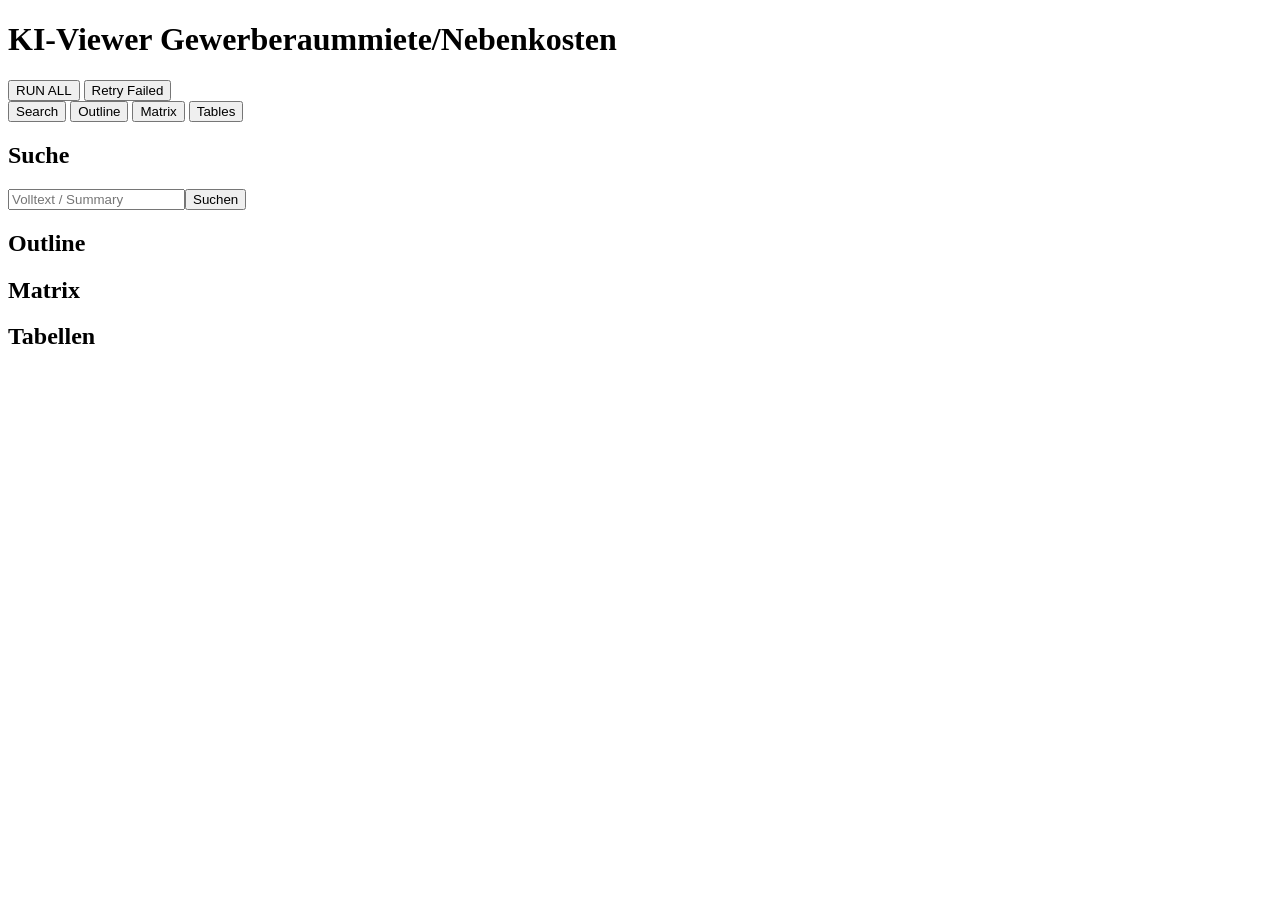
==== app/templates/index.html @ 09eb8c4c "Add non-technical documentation and unit tests" ====
<!doctype html>
<html lang="de">
<head>
  <meta charset="UTF-8" />
  <title>Nebenkosten Viewer</title>
  <link rel="stylesheet" href="/static/style.css" />
</head>
<body>
  <h1>KI-Viewer Gewerberaummiete/Nebenkosten</h1>
  <div class="actions">
    <button onclick="runAll()">RUN ALL</button>
    <button onclick="retryFailed()">Retry Failed</button>
  </div>
  <div class="tabs">
    <button onclick="showTab('search')">Search</button>
    <button onclick="showTab('outline')">Outline</button>
    <button onclick="showTab('matrix')">Matrix</button>
    <button onclick="showTab('tables')">Tables</button>
  </div>

  <section id="search" class="tab">
    <h2>Suche</h2>
    <input id="q" placeholder="Volltext / Summary" /><button onclick="loadSearch()">Suchen</button>
    <div id="searchResults"></div>
  </section>

  <section id="outline" class="tab hidden">
    <h2>Outline</h2>
    <div id="outlineData"></div>
  </section>

  <section id="matrix" class="tab hidden">
    <h2>Matrix</h2>
    <div id="matrixData"></div>
  </section>

  <section id="tables" class="tab hidden">
    <h2>Tabellen</h2>
    <div id="tablesData"></div>
  </section>

  <script src="/static/app.js"></script>
</body>
</html>
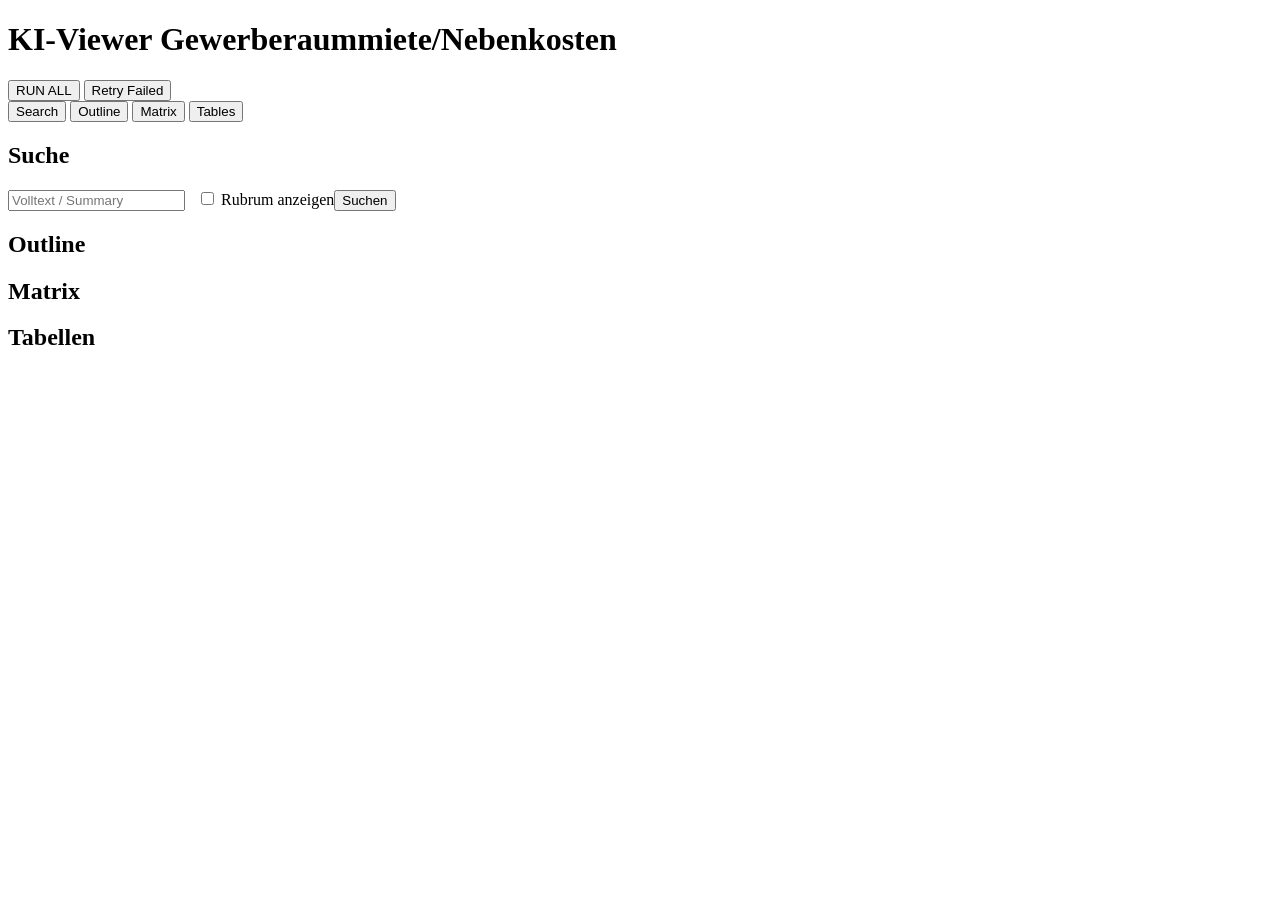
==== commit 702c26f6: "Add semantic block segmentation and rubrum/quote handling" ====
--- a/app/templates/index.html
+++ b/app/templates/index.html
@@ -20,7 +20,8 @@
 
   <section id="search" class="tab">
     <h2>Suche</h2>
-    <input id="q" placeholder="Volltext / Summary" /><button onclick="loadSearch()">Suchen</button>
+    <input id="q" placeholder="Volltext / Summary" /><label style="margin-left:12px"><input id="showRubrum" type="checkbox" onchange="loadSearch()" /> Rubrum anzeigen</label><button onclick="loadSearch()">Suchen</button>
+    <div id="mergeStats"></div>
     <div id="searchResults"></div>
   </section>
 
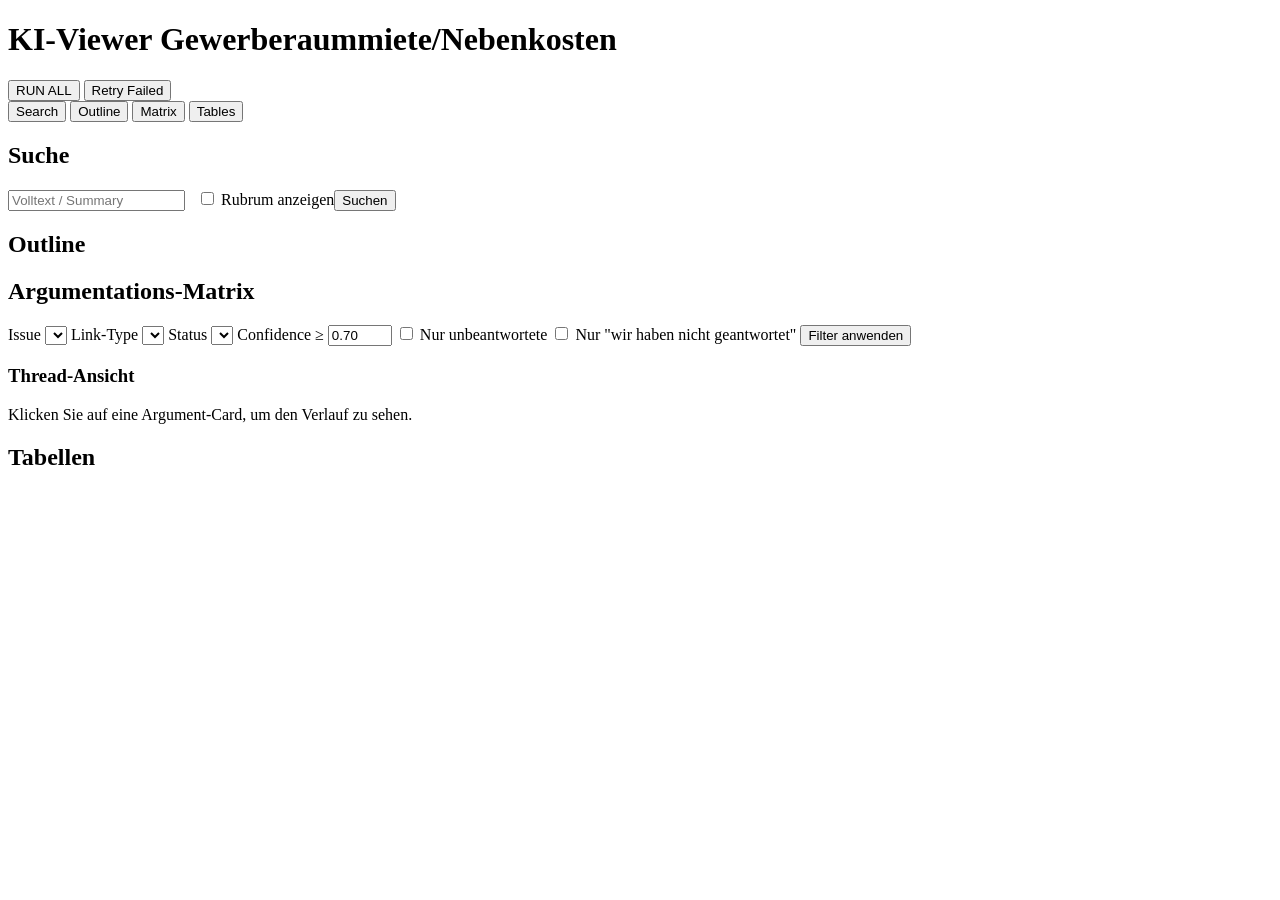
==== commit 15a730a4: "Add two-column argument matrix with gap detection and thread view" ====
--- a/app/templates/index.html
+++ b/app/templates/index.html
@@ -31,8 +31,23 @@
   </section>
 
   <section id="matrix" class="tab hidden">
-    <h2>Matrix</h2>
-    <div id="matrixData"></div>
+    <h2>Argumentations-Matrix</h2>
+    <div class="matrix-toolbar">
+      <label>Issue <select id="matrixIssue"></select></label>
+      <label>Link-Type <select id="matrixLinkType"></select></label>
+      <label>Status <select id="matrixStatus"></select></label>
+      <label>Confidence &ge; <input id="matrixConfidence" type="number" min="0" max="1" step="0.05" value="0.70" /></label>
+      <label><input id="matrixUnansweredOnly" type="checkbox" /> Nur unbeantwortete</label>
+      <label><input id="matrixOurGapsOnly" type="checkbox" /> Nur "wir haben nicht geantwortet"</label>
+      <button onclick="loadMatrixView()">Filter anwenden</button>
+    </div>
+    <div class="matrix-layout">
+      <div id="matrixData" class="matrix-viewport"></div>
+      <aside id="threadPanel" class="thread-panel">
+        <h3>Thread-Ansicht</h3>
+        <div id="threadData">Klicken Sie auf eine Argument-Card, um den Verlauf zu sehen.</div>
+      </aside>
+    </div>
   </section>
 
   <section id="tables" class="tab hidden">
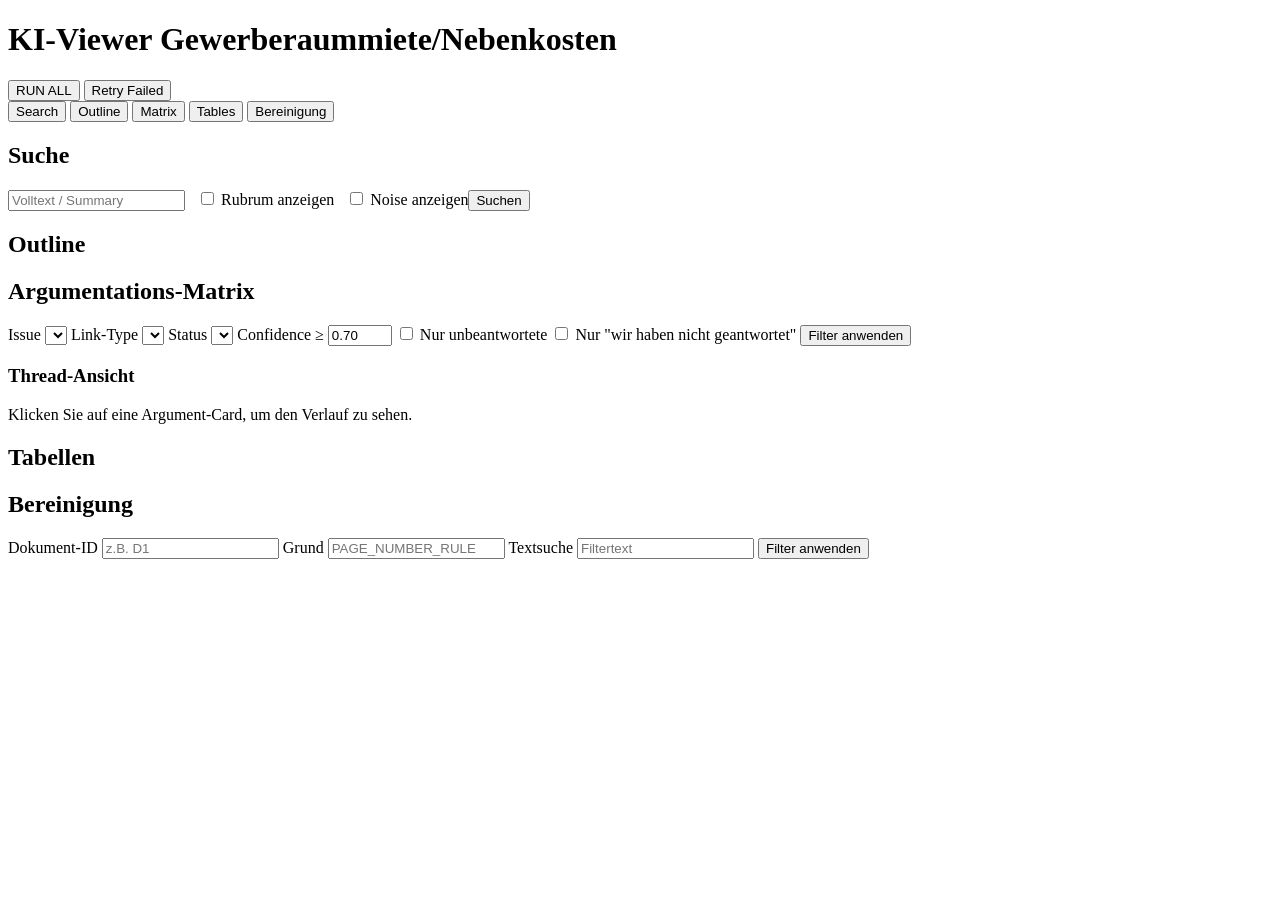
==== commit 0624e90c: "Add OCR noise clean pass with removed-lines tracking and viewer" ====
--- a/app/templates/index.html
+++ b/app/templates/index.html
@@ -16,11 +16,12 @@
     <button onclick="showTab('outline')">Outline</button>
     <button onclick="showTab('matrix')">Matrix</button>
     <button onclick="showTab('tables')">Tables</button>
+    <button onclick="showTab('cleaning')">Bereinigung</button>
   </div>
 
   <section id="search" class="tab">
     <h2>Suche</h2>
-    <input id="q" placeholder="Volltext / Summary" /><label style="margin-left:12px"><input id="showRubrum" type="checkbox" onchange="loadSearch()" /> Rubrum anzeigen</label><button onclick="loadSearch()">Suchen</button>
+    <input id="q" placeholder="Volltext / Summary" /><label style="margin-left:12px"><input id="showRubrum" type="checkbox" onchange="loadSearch()" /> Rubrum anzeigen</label><label style="margin-left:12px"><input id="showNoise" type="checkbox" onchange="loadSearch()" /> Noise anzeigen</label><button onclick="loadSearch()">Suchen</button>
     <div id="mergeStats"></div>
     <div id="searchResults"></div>
   </section>
@@ -55,6 +56,18 @@
     <div id="tablesData"></div>
   </section>
 
+
+  <section id="cleaning" class="tab hidden">
+    <h2>Bereinigung</h2>
+    <div class="matrix-toolbar">
+      <label>Dokument-ID <input id="cleanDocId" placeholder="z.B. D1" /></label>
+      <label>Grund <input id="cleanReason" placeholder="PAGE_NUMBER_RULE" /></label>
+      <label>Textsuche <input id="cleanQ" placeholder="Filtertext" /></label>
+      <button onclick="loadCleaning()">Filter anwenden</button>
+    </div>
+    <div id="cleaningData"></div>
+  </section>
+
   <script src="/static/app.js"></script>
 </body>
 </html>
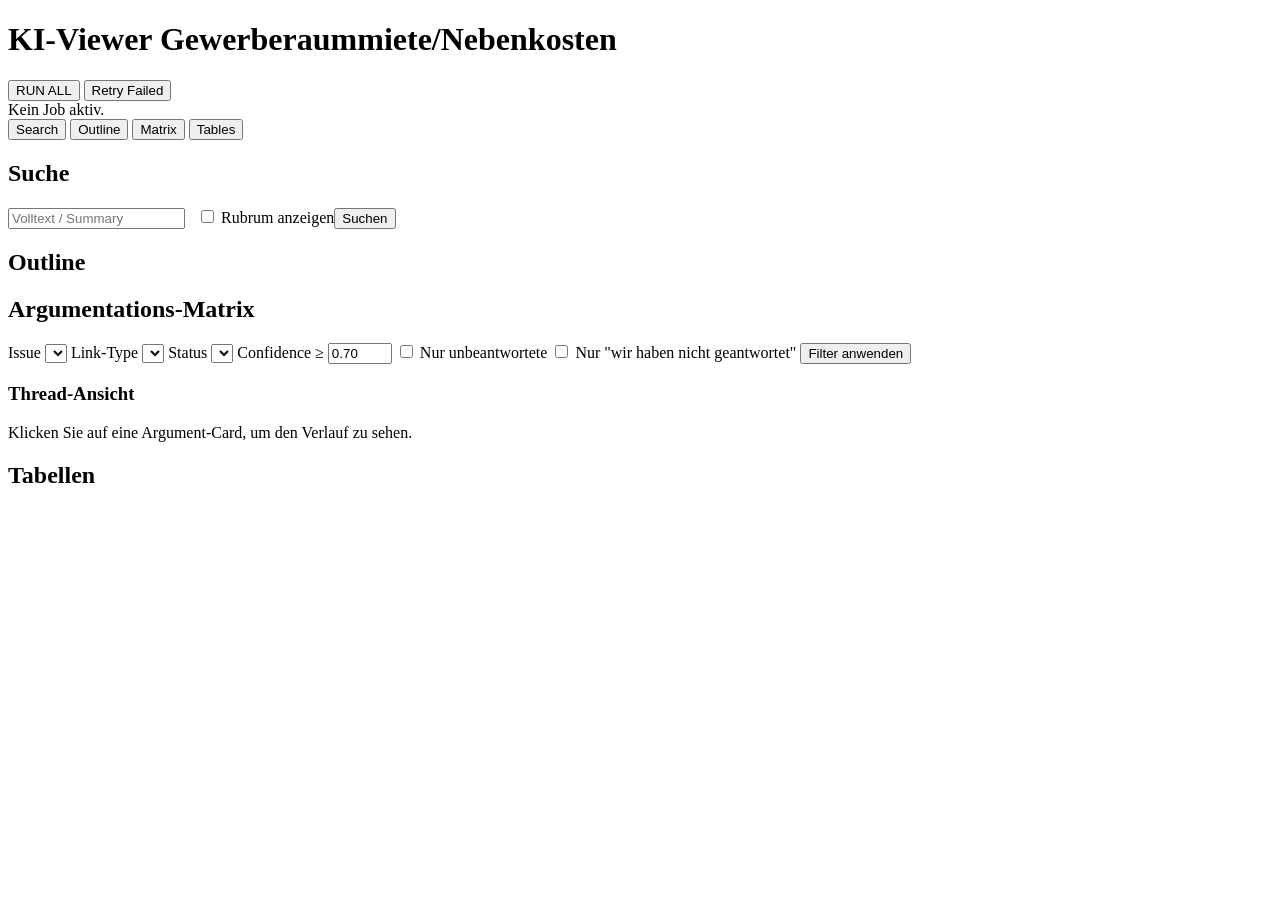
==== commit f5fb55a3: "Make run-all asynchronous with status polling" ====
--- a/app/templates/index.html
+++ b/app/templates/index.html
@@ -11,17 +11,17 @@
     <button onclick="runAll()">RUN ALL</button>
     <button onclick="retryFailed()">Retry Failed</button>
   </div>
+  <div id="runStatus" class="card">Kein Job aktiv.</div>
   <div class="tabs">
     <button onclick="showTab('search')">Search</button>
     <button onclick="showTab('outline')">Outline</button>
     <button onclick="showTab('matrix')">Matrix</button>
     <button onclick="showTab('tables')">Tables</button>
-    <button onclick="showTab('cleaning')">Bereinigung</button>
   </div>
 
   <section id="search" class="tab">
     <h2>Suche</h2>
-    <input id="q" placeholder="Volltext / Summary" /><label style="margin-left:12px"><input id="showRubrum" type="checkbox" onchange="loadSearch()" /> Rubrum anzeigen</label><label style="margin-left:12px"><input id="showNoise" type="checkbox" onchange="loadSearch()" /> Noise anzeigen</label><button onclick="loadSearch()">Suchen</button>
+    <input id="q" placeholder="Volltext / Summary" /><label style="margin-left:12px"><input id="showRubrum" type="checkbox" onchange="loadSearch()" /> Rubrum anzeigen</label><button onclick="loadSearch()">Suchen</button>
     <div id="mergeStats"></div>
     <div id="searchResults"></div>
   </section>
@@ -56,18 +56,6 @@
     <div id="tablesData"></div>
   </section>
 
-
-  <section id="cleaning" class="tab hidden">
-    <h2>Bereinigung</h2>
-    <div class="matrix-toolbar">
-      <label>Dokument-ID <input id="cleanDocId" placeholder="z.B. D1" /></label>
-      <label>Grund <input id="cleanReason" placeholder="PAGE_NUMBER_RULE" /></label>
-      <label>Textsuche <input id="cleanQ" placeholder="Filtertext" /></label>
-      <button onclick="loadCleaning()">Filter anwenden</button>
-    </div>
-    <div id="cleaningData"></div>
-  </section>
-
   <script src="/static/app.js"></script>
 </body>
 </html>
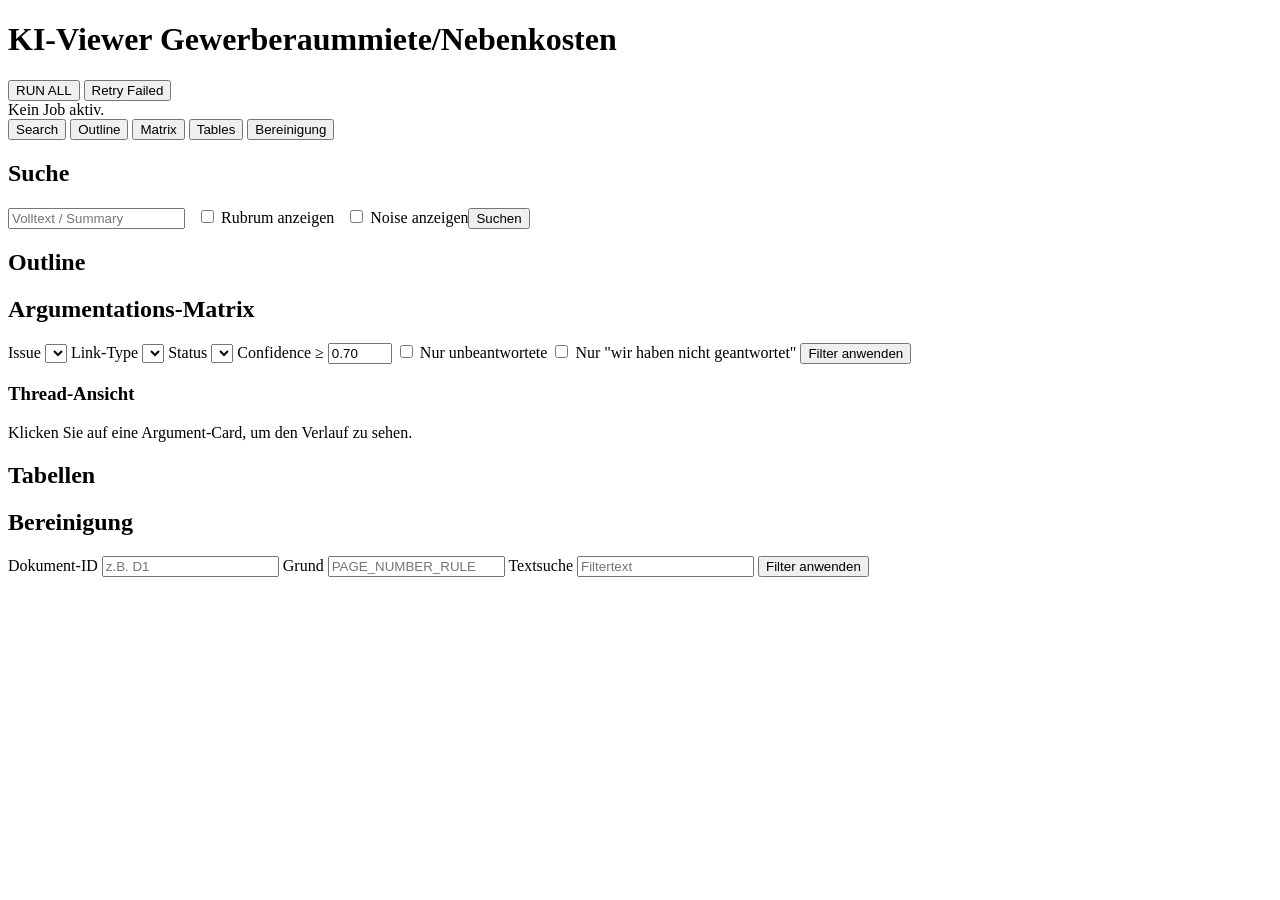
==== commit a9b98eff: "Merge branch 'main' into codex/implement-background-execution-for-run_all" ====
--- a/app/templates/index.html
+++ b/app/templates/index.html
@@ -17,11 +17,12 @@
     <button onclick="showTab('outline')">Outline</button>
     <button onclick="showTab('matrix')">Matrix</button>
     <button onclick="showTab('tables')">Tables</button>
+    <button onclick="showTab('cleaning')">Bereinigung</button>
   </div>
 
   <section id="search" class="tab">
     <h2>Suche</h2>
-    <input id="q" placeholder="Volltext / Summary" /><label style="margin-left:12px"><input id="showRubrum" type="checkbox" onchange="loadSearch()" /> Rubrum anzeigen</label><button onclick="loadSearch()">Suchen</button>
+    <input id="q" placeholder="Volltext / Summary" /><label style="margin-left:12px"><input id="showRubrum" type="checkbox" onchange="loadSearch()" /> Rubrum anzeigen</label><label style="margin-left:12px"><input id="showNoise" type="checkbox" onchange="loadSearch()" /> Noise anzeigen</label><button onclick="loadSearch()">Suchen</button>
     <div id="mergeStats"></div>
     <div id="searchResults"></div>
   </section>
@@ -56,6 +57,18 @@
     <div id="tablesData"></div>
   </section>
 
+
+  <section id="cleaning" class="tab hidden">
+    <h2>Bereinigung</h2>
+    <div class="matrix-toolbar">
+      <label>Dokument-ID <input id="cleanDocId" placeholder="z.B. D1" /></label>
+      <label>Grund <input id="cleanReason" placeholder="PAGE_NUMBER_RULE" /></label>
+      <label>Textsuche <input id="cleanQ" placeholder="Filtertext" /></label>
+      <button onclick="loadCleaning()">Filter anwenden</button>
+    </div>
+    <div id="cleaningData"></div>
+  </section>
+
   <script src="/static/app.js"></script>
 </body>
 </html>
